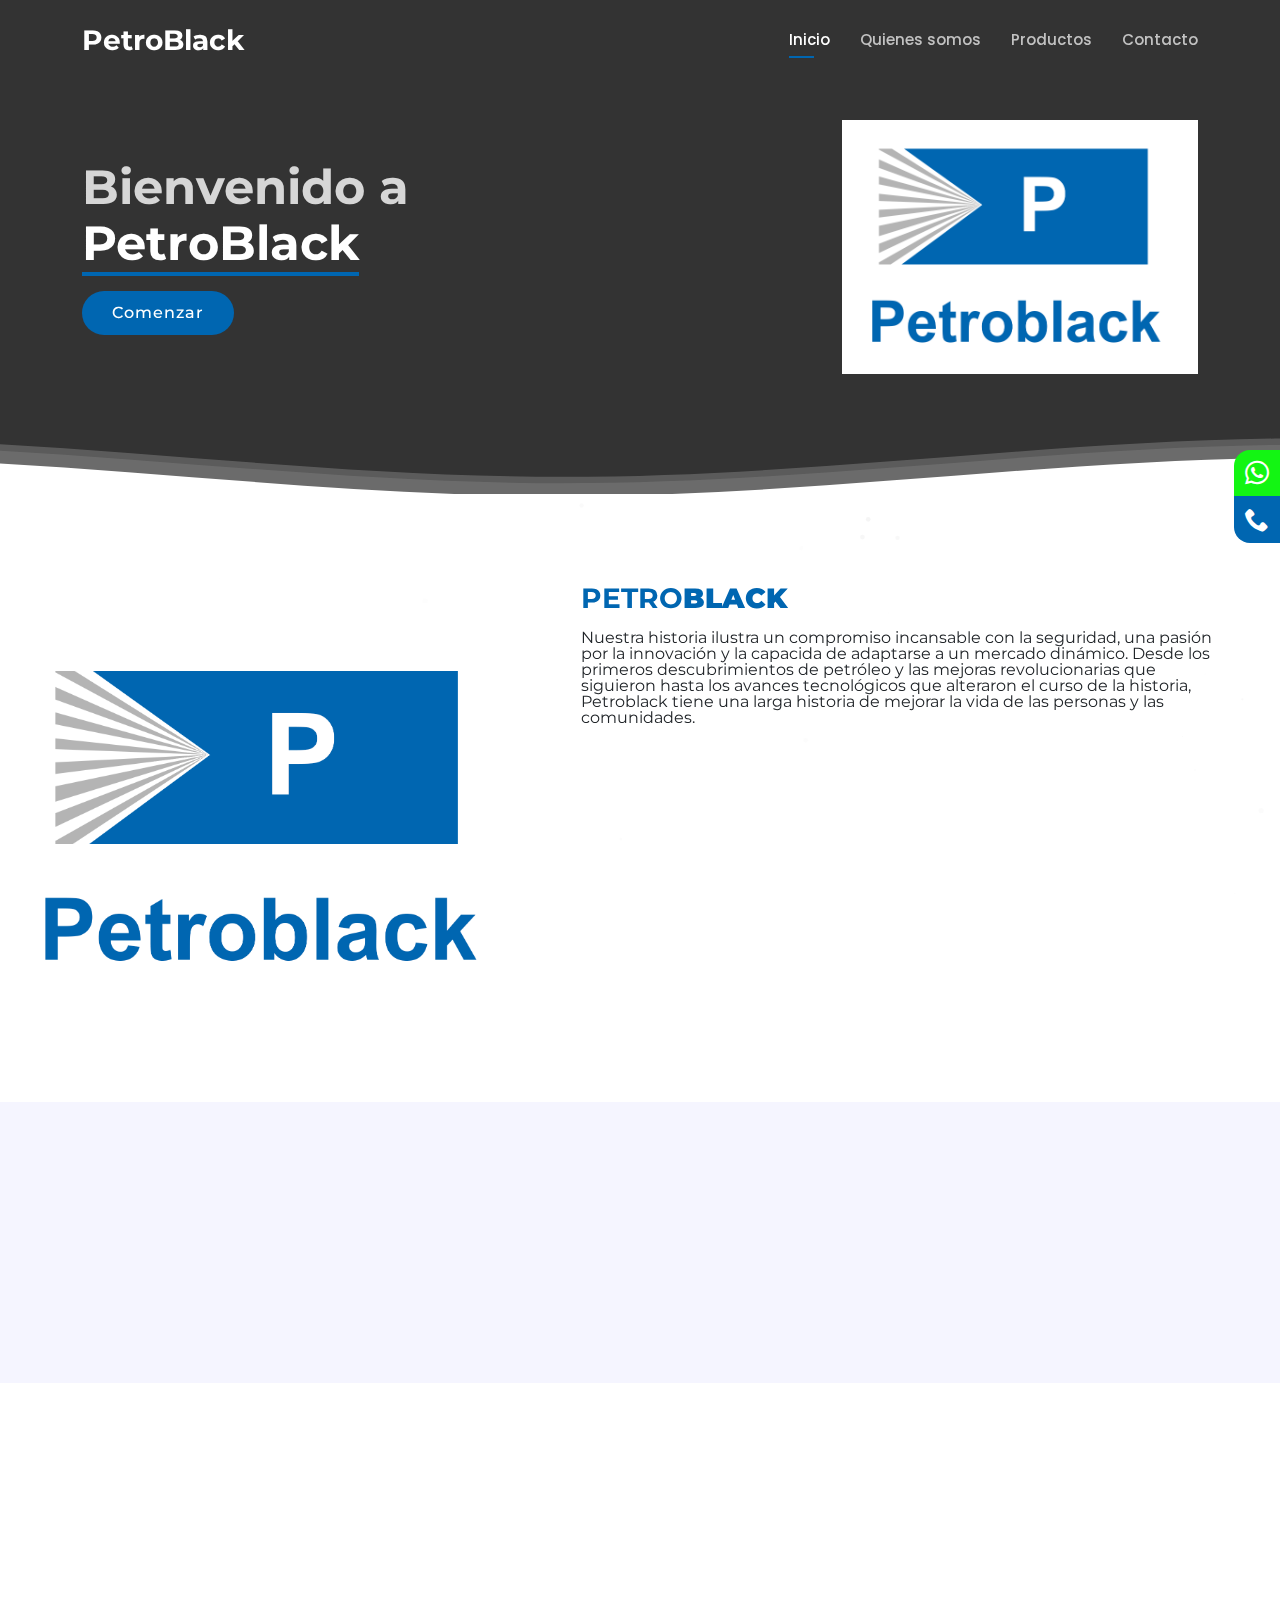
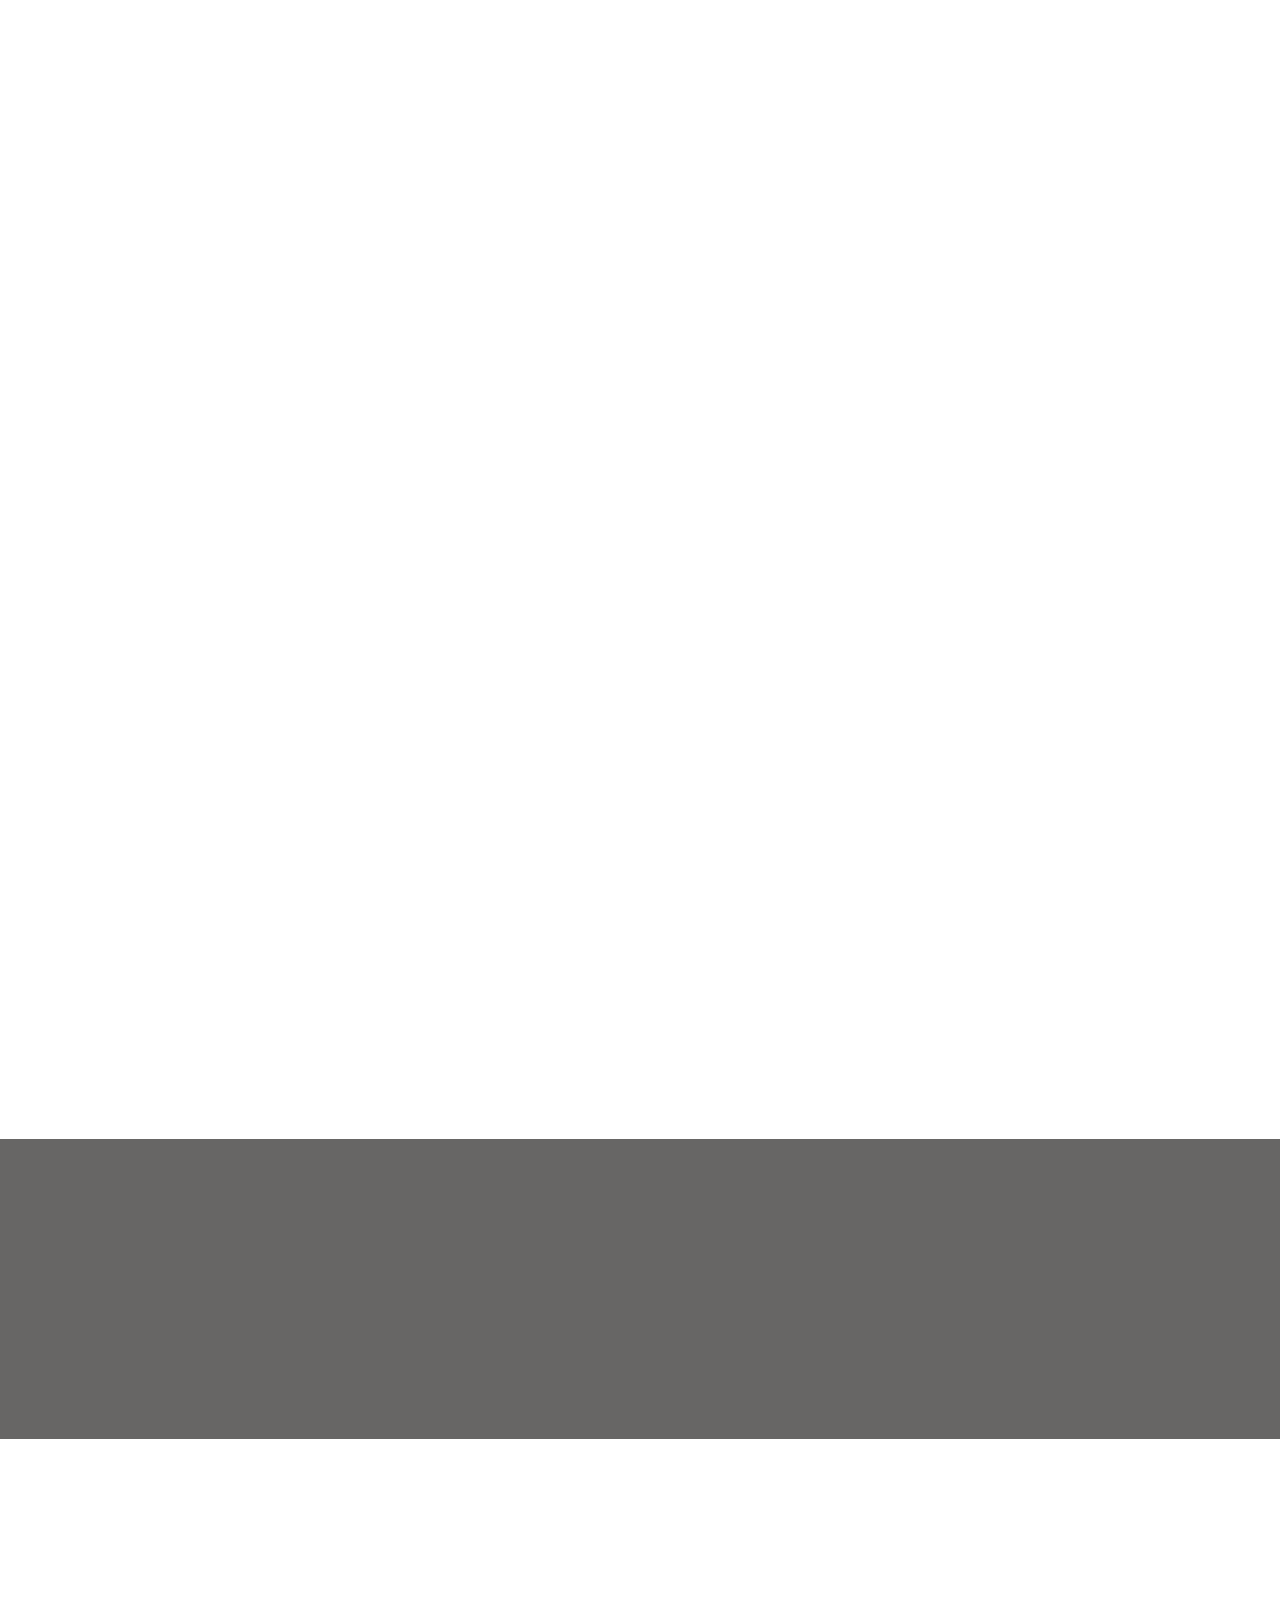
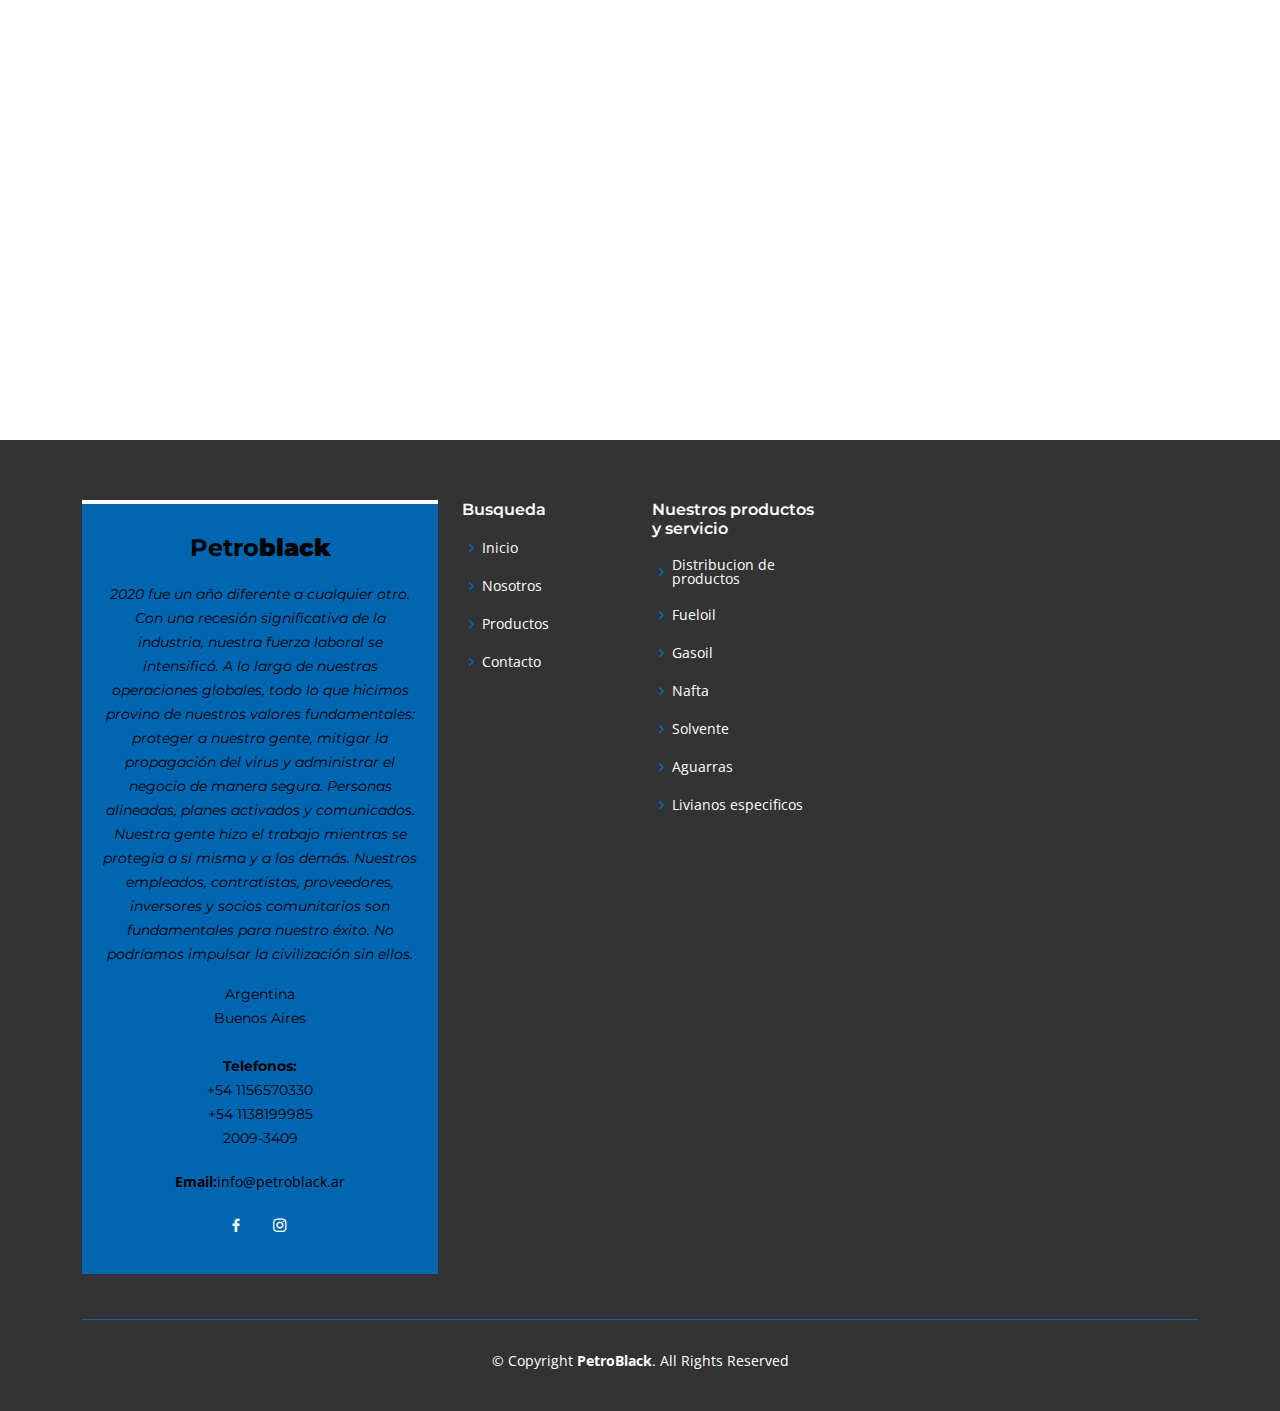
==== index.html @ 0bb2be70 "first commit" ====
<!DOCTYPE html>
<html lang="en">

<head>
  <meta charset="utf-8">
  <meta content="width=device-width, initial-scale=1.0" name="viewport">

  <title>PetroBlack</title>
  <meta content="" name="description">
  <meta content="" name="keywords">

  <!-- Favicons -->
  <link href="assets/img/favicon.png" rel="icon">
  <link href="assets/img/apple-touch-icon.png" rel="apple-touch-icon">

  <!-- Google Fonts -->
  <link href="https://fonts.googleapis.com/css?family=Open+Sans:300,300i,400,400i,600,600i,700,700i|Montserrat:300,300i,400,400i,500,500i,600,600i,700,700i|Poppins:300,300i,400,400i,500,500i,600,600i,700,700i" rel="stylesheet">

  <!-- Vendor CSS Files -->
  <link href="assets/vendor/aos/aos.css" rel="stylesheet">
  <link href="assets/vendor/bootstrap/css/bootstrap.min.css" rel="stylesheet">
  <link href="assets/vendor/bootstrap-icons/bootstrap-icons.css" rel="stylesheet">
  <link href="assets/vendor/boxicons/css/boxicons.min.css" rel="stylesheet">
  <link href="assets/vendor/glightbox/css/glightbox.min.css" rel="stylesheet">
  <link href="assets/vendor/remixicon/remixicon.css" rel="stylesheet">
  <link href="assets/vendor/swiper/swiper-bundle.min.css" rel="stylesheet">
  

  <!-- Template Main CSS File -->
  <link href="assets/css/style.css" rel="stylesheet">
  <link rel="stylesheet" href="assets/css/main.css">
  <link rel="stylesheet" href="font.css">


  
</head>

<body>

   <!-- ======= Particulas ======= -->
   <div id="particles-js" style="z-index: -1; position: fixed; width: 100%; height: 100%;" >
  </div>

  <div class="social-bar">
    <a href="https://api.whatsapp.com/send?phone=541156570330&text=Quiero%20contratar%20un%20Servicio%20con%20Fletes%20Benjam%C3%ADn." class="icon icon-whatsapp" target="_blank"></a>
    <a href="tel:1120093409" class="icon icon-phone" target="_blank"></a>
   
  </div>

  <!-- ======= Header ======= -->
  <header id="header" class="fixed-top d-flex align-items-center header-transparent">
    <div class="container d-flex align-items-center justify-content-between">

      <div class="logo">
        <h1><a href="index.html"><span>PetroBlack</span></a></h1>
        <!-- Uncomment below if you prefer to use an image logo -->
      
      </div>

      <nav id="navbar" class="navbar">
        <ul>
          <li><a class="nav-link scrollto active" href="#hero">Inicio</a></li>
          <li><a class="nav-link scrollto" href="#about">Quienes somos</a></li>
          <li><a class="nav-link scrollto" href="#productos">Productos</a></li>  
          <li><a class="nav-link scrollto" href="#contact">Contacto</a></li>
        </ul>
        <i class="bi bi-list mobile-nav-toggle"></i>
      </nav><!-- .navbar -->

    </div>
  </header><!-- End Header -->

  <!-- ======= Hero Section ======= -->
  <section id="hero">

    <div class="container">
      <div class="row justify-content-between">
        <div class="col-lg-7 pt-5 pt-lg-0 order-2 order-lg-1 d-flex align-items-center">
          <div data-aos="zoom-out">
            <h1>Bienvenido a<br><span>PetroBlack</span></h1>
         
            <div class="text-center text-lg-start">
              <a href="#about" class="btn-get-started scrollto">Comenzar</a>
            </div>
          </div>
        </div>
        <div class="col-lg-4 order-1 order-lg-2 hero-img" data-aos="zoom-out" data-aos-delay="300">
          <img src="assets/img/hero-img.png" class="img-fluid " alt="">
        </div>
      </div>
    </div>

    <svg class="hero-waves" xmlns="http://www.w3.org/2000/svg" xmlns:xlink="http://www.w3.org/1999/xlink" viewBox="0 24 150 28 " preserveAspectRatio="none">
      <defs>
        <path id="wave-path" d="M-160 44c30 0 58-18 88-18s 58 18 88 18 58-18 88-18 58 18 88 18 v44h-352z">
      </defs>
      <g class="wave1">
        <use xlink:href="#wave-path" x="50" y="3" fill="rgba(255,255,255, .1)">
      </g>
      <g class="wave2">
        <use xlink:href="#wave-path" x="50" y="0" fill="rgba(255,255,255, .2)">
      </g>
      <g class="wave3">
        <use xlink:href="#wave-path" x="50" y="9" fill="#fff">
      </g>
    </svg>

  </section><!-- End Hero -->

  <main id="main">

    <!-- ======= About Section ======= -->
    <section id="about" class="about">
      <div class="container-fluid">

        <div class="row">
          <div class="col-xl-5 col-lg-6 video-box d-flex justify-content-center align-items-stretch" data-aos="fade-right">
            
          </div>

          <div class="col-xl-7 col-lg-6 icon-boxes d-flex flex-column align-items-stretch justify-content-center py-5 px-lg-5" data-aos="fade-left">
            <h3>PETRO<strong>BLACK</strong></h3>
            <p style=" font-family: Montserrat" class="description" >Nuestra historia ilustra un compromiso incansable con la seguridad, una pasión por la innovación y la capacida de adaptarse a un mercado dinámico.
              Desde los primeros descubrimientos de petróleo y las mejoras revolucionarias que siguieron hasta los avances tecnológicos que alteraron el curso de la historia,
              Petroblack tiene una larga historia de mejorar la vida de las personas y las comunidades.</p>

            <div class="icon-box" data-aos="zoom-in" data-aos-delay="100">
              <div class="icon"><i class="bx bx-fingerprint"></i></div>
              <h4 class="title" style="margin-top:20px;"><a href="">Ubicacion extrategica de plantas industriales</a></h4>
             
            </div>

            <div class="icon-box" data-aos="zoom-in" data-aos-delay="200">
              <div class="icon"><i class="bx bx-gift"></i></div>
              
              <h4  class="title" style="margin-top:20px;"><a href="">Refineria parte del grupo</a></h4>
            
            </div>

            <div class="icon-box" data-aos="zoom-in" data-aos-delay="300">
              <div class="icon"><i class="bx bx-atom"></i></div>
              <h4 class="title" style="margin-top:20px;"><a href="">Logistica propia</a></h4>
              
            </div>

          </div>
        </div>

      </div>
    </section><!-- End About Section -->

   

    <!-- ======= Counts Section ======= -->
    <section id="counts" class="counts">
      <div class="container">

        <div class="row" data-aos="fade-up">

          <div class="col-lg-3 col-md-6">
            <div class="count-box">
              <i class="bi bi-emoji-smile"></i>
              <span data-purecounter-start="0" data-purecounter-end="432" data-purecounter-duration="1" class="purecounter"></span>
              <p>Clientes felices</p>
            </div>
          </div>

          <div class="col-lg-3 col-md-6 mt-5 mt-md-0">
            <div class="count-box">
              <i class="bi bi-journal-richtext"></i>
              <span data-purecounter-start="0" data-purecounter-end="521" data-purecounter-duration="1" class="purecounter"></span>
              <p>cantidad de Servicios brindados</p>
            </div>
          </div>

          <div class="col-lg-3 col-md-6 mt-5 mt-lg-0">
            <div class="count-box">
              <i class="bi bi-headset"></i>
              <span data-purecounter-start="0" data-purecounter-end="1463" data-purecounter-duration="1" class="purecounter"></span>
              <p>consultas diarias</p>
            </div>
          </div>

          <div class="col-lg-3 col-md-6 mt-5 mt-lg-0">
            <div class="count-box">
              <i class="bi bi-people"></i>
              <span data-purecounter-start="0" data-purecounter-end="47" data-purecounter-duration="1" class="purecounter"></span>
              <p>clientes Fijos</p>
            </div>
          </div>

        </div>

      </div>
    </section><!-- End Counts Section -->

    <!-- ======= Details Section ======= -->
    <section id="details" class="details">
      <div class="container">

        <!--
        <div class="row content">
          <div class="col-md-4" data-aos="fade-right">
            <img src="assets/img/envio.png" class="img-fluid" alt=""  style="width: 200px;height: 200px;">
          </div>
          <div class="col-md-8 pt-4" data-aos="fade-up">
            <h3>Flota Propia</h3>
           
            <ul>
              <li><i class="bi bi-check"></i>  Vendemos y distribuimos los productos al sector agropecuario.
                </li>
              <li><i class="bi bi-check"></i>  Incentivamos el empleo local y a los productores de la zona.</li>
           
              
            </ul>
            
          </div>
        </div>-->

        <div class="row content">
          <div class="col-md-4 order-1 order-md-2" data-aos="fade-left">
            <img src="assets/img/paquete.png" class="img-fluid" alt=""  style="width: 200px;height: 200px;">
          </div>
          <div class="col-md-8 pt-5 order-2 order-md-1" data-aos="fade-up">
            <h3>Prestamos servicios a los siguientes sectores industriales:</h3>
            <p class="fst-italic">
              Lubricentros / Pinturerías /  Minero / Venta de combustibles y lubricantes para barcos / Ferreterías /   / SERVICIOS PETROLEROS 
            </p>
           
          </div>
        </div>

        <div class="row content">
          <div class="col-md-4" data-aos="fade-right">
            <img src="assets/img/envio.png" class="img-fluid" alt="" style="width: 200px;height: 200px;">
          </div>
          <div class="col-md-8 pt-5" data-aos="fade-up">
            <h3>Nuestro servicio es acorde a las necesidades y exigencias del cliente.</h3>
            <p>Lograr bajos tiempos de entrega y respuesta, brindar seguridad y garantía de calidad en el servicio es nuestro objetivo para satisfacer al cliente. </p>
            <ul>
              <li><i class="bi bi-check"></i> Experiencia</li>
              <li><i class="bi bi-check"></i> Calidad de Servicio</li>
              <li><i class="bi bi-check"></i> Precio Competitivo</li>
            </ul>
           
          </div>
        </div>

        <div  id="productos" class="row content">
          <div class="col-md-4 order-1 order-md-2" data-aos="fade-left">
            <img src="assets/img/empresa.png" class="img-fluid" alt="" style="width: 200px;height: 200px;margin-top:100px">
          </div>
          <div class="col-md-8 pt-5 order-2 order-md-1" data-aos="fade-up">

            <h3>Nuestros Productos</h3>
            <ul>
              <li><i class="bi bi-check"></i> Fueloil </li>
              <li><i class="bi bi-check"></i> Gasoil</li>
              <li><i class="bi bi-check"></i> Nafta</li>
              <li><i class="bi bi-check"></i> Solvente</li>
              <li><i class="bi bi-check"></i> Aguarras</li>
              <li><i class="bi bi-check"></i> Livianos especificos</li>
            </ul>

            <h3>Todos los productos cumplen con altos niveles de calidad, haciendo énfasis en el cuidado del medio ambiente </h3>
           
            <p>
              Nos basamos en valores que nos posicionan para ofrecer un rendimiento sólido en un negocio dinámico, pero no a toda costa. Creemos que no es solo lo que hacemos,
              sino cómo lo hacemos, lo que nos distingue.
            </p>
            
          </div>
        </div>

      </div>
    </section><!-- End Details Section -->

  

    <!-- ======= Testimonials Section ======= -->
    <section id="testimonials" class="testimonials" style="height: 300px;">
      
    </section><!-- End Testimonials Section -->


  
    <!-- ======= F.A.Q Section =======
    <section id="faq" class="faq section-bg">
      <div class="container">

        <div class="section-title" data-aos="fade-up">
          <h2>fletesbenjamín</h2>
          <p>Otros Servicios</p>
        </div>

        <div class="faq-list">
          <ul>
            <li data-aos="fade-up">
              <i class="bx bx-help-circle icon-help"></i> <a data-bs-toggle="collapse" class="collapse" data-bs-target="#faq-list-1">Repartos de todo tipo <i class="bx bx-chevron-down icon-show"></i><i class="bx bx-chevron-up icon-close"></i></a>
              <div id="faq-list-1" class="collapse show" data-bs-parent=".faq-list">
                <p>
                  Flete De Corta Y Larga Distancia, Al Interior Del País Con Las Mejores Tarifas.Fletes Benjaín es una empresa de transporte con amplia experiencia en el rubro de fletes, repartos y mudanzas. Contamos con una amplia flota de vehiculos de carga para todo tipo de mudanzas y nos amoldamos a las necesidades de cada cliente. Nos caracterizamos por la responsabilidad y por la seriedad con la que prestamos cada servicio, para brindarle seguridad y tranquilidad.
                </p>
              </div>
            </li>

            <li data-aos="fade-up" data-aos-delay="100">
              <i class="bx bx-help-circle icon-help"></i> <a data-bs-toggle="collapse" data-bs-target="#faq-list-2" class="collapsed">DESALOJOS JUDICIALES<i class="bx bx-chevron-down icon-show"></i><i class="bx bx-chevron-up icon-close"></i></a>
              <div id="faq-list-2" class="collapse" data-bs-parent=".faq-list">
                <p>
                  Dolor sit amet consectetur adipiscing elit pellentesque habitant morbi. Id interdum velit laoreet id donec ultrices. Fringilla phasellus faucibus scelerisque eleifend donec pretium. Est pellentesque elit ullamcorper dignissim. Mauris ultrices eros in cursus turpis massa tincidunt dui.
                </p>
              </div>
            </li>

            <li data-aos="fade-up" data-aos-delay="200">
              <i class="bx bx-help-circle icon-help"></i> <a data-bs-toggle="collapse" data-bs-target="#faq-list-3" class="collapsed">Viajes al interior <i class="bx bx-chevron-down icon-show"></i><i class="bx bx-chevron-up icon-close"></i></a>
              <div id="faq-list-3" class="collapse" data-bs-parent=".faq-list">
                <p>
                  Eleifend mi in nulla posuere sollicitudin aliquam ultrices sagittis orci. Faucibus pulvinar elementum integer enim. Sem nulla pharetra diam sit amet nisl suscipit. Rutrum tellus pellentesque eu tincidunt. Lectus urna duis convallis convallis tellus. Urna molestie at elementum eu facilisis sed odio morbi quis
                </p>
              </div>
            </li>

            <li data-aos="fade-up" data-aos-delay="300">
              <i class="bx bx-help-circle icon-help"></i> <a data-bs-toggle="collapse" data-bs-target="#faq-list-4" class="collapsed">Trabajos de soga<i class="bx bx-chevron-down icon-show"></i><i class="bx bx-chevron-up icon-close"></i></a>
              <div id="faq-list-4" class="collapse" data-bs-parent=".faq-list">
                <p>
                  tenemos la diferenciación de realizar movimientos por soga de hasta unos 30 pisos de altura. Realizamos mudanzas de distintos rubros, como ser mudanzas Familiares, countries, oficinas, comercios, industrias, bancos, etc., lo que nos conlleva también a poseer el servicio de viajar a todo el país. No dude en consultarnos antes de realizar su mudanza, encontrara en nosotros la mejor calidad del mercado y un precio altamente competitivo.
                </p>
              </div>
            </li>

            <li data-aos="fade-up" data-aos-delay="400">
              <i class="bx bx-help-circle icon-help"></i> <a data-bs-toggle="collapse" data-bs-target="#faq-list-5" class="collapsed">Mudanzas<i class="bx bx-chevron-down icon-show"></i><i class="bx bx-chevron-up icon-close"></i></a>
              <div id="faq-list-5" class="collapse" data-bs-parent=".faq-list">
                <p>
                  Nos encargamos personalmente de realizar presupuestos sin cargo con costos competitivos.Mudanzas Especiales, cuenta con personal altamente calificado para la realización del servicio, como también con materiales de última generación para un cuidado óptimo de sus pertenencias. Cabe destacar que la mudanza se realiza con el sistema americano de embalaje el cual es el más práctico y seguro para este tipo de situaciones.
                </p>
              </div>
            </li>

          </ul>
        </div>

      </div>
    </section><!-- End F.A.Q Section -->

    <!-- ======= Contact Section ======= -->
    <section id="contact" class="contact">
      <div class="container">

        <div class="section-title" data-aos="fade-up">
          <h2>Contacto</h2>
          <p style="font-size: 2em;">ANTE CUALQUIER DUDA O CONSULTA, PODÉS COMUNICARTE CON NOSOTROS A TRAVÉS DEL SIGUIENTE FORMULARIO:</p>
        </div>

        <div class="row">

          <div class="col-lg-4" data-aos="fade-right" data-aos-delay="100">
            <div class="info">
              <div class="address">
                <i class="bi bi-geo-alt"></i>
                <h4>Ubicacion:</h4>
                <p>Argentina,BsAs</p>
              </div>

              <div class="email">
                <i class="bi bi-envelope"></i>
                <h4>Email:</h4>
                <p>info@petroblack.ar</p>
              </div>

              <div class="phone">
                <i class="bi bi-phone"></i>
                <h4>Telefonos:</h4>
                <p>+54 1156570330 <br>+54 1138199985 <br>2009-3409</p>
              </div>

            </div>

          </div>

          <div class="col-lg-8 mt-5 mt-lg-0" data-aos="fade-left" data-aos-delay="200">

            <form action="../contact.php" method="post" role="form" class="php-email-form">
              <div class="row">
                <div class="col-md-6 form-group">
                  <input type="text" name="name" class="form-control" id="name" placeholder="Nombre" required>
                </div>
                <div class="col-md-6 form-group mt-3 mt-md-0">
                  <input type="email" class="form-control" name="email" id="email" placeholder="Email" required>
                </div>
              </div>
              <div class="form-group mt-3">
                <input type="text" class="form-control" name="subject" id="subject" placeholder="Asunto" required>
              </div>
              <div class="form-group mt-3">
                <textarea class="form-control" name="message" rows="5" placeholder="Mensaje" required></textarea>
              </div>
              <div class="my-3">
                <div class="loading">Loading</div>
                <div class="error-message"></div>
                <div class="sent-message">Your message has been sent. Thank you!</div>
              </div>
              <div class="text-center"><button type="submit">Enviar Mensaje</button></div>
            </form>

          </div>

        </div>

      </div>
    </section><!-- End Contact Section -->

  </main><!-- End #main -->

  <!-- ======= Footer ======= -->
  <footer id="footer">
    <div class="footer-top">
      <div class="container">
        <div class="row">

          <div class="col-lg-4 col-md-6">
            <div class="footer-info">
              <h3>Petro<b>black</b></h3>
              <p class="pb-3"><em>2020 fue un año diferente a cualquier otro. Con una recesión significativa de la industria, nuestra fuerza laboral se intensificó. 
                A lo largo de nuestras operaciones globales, todo lo que hicimos provino de nuestros valores fundamentales: proteger a nuestra gente, 
                mitigar la propagación del virus y administrar el negocio de manera segura. Personas alineadas, planes activados y comunicados. 
                Nuestra gente hizo el trabajo mientras se protegía a sí misma y a los demás.
                 Nuestros empleados, contratistas, proveedores, inversores y socios comunitarios son fundamentales para nuestro éxito. 
                No podríamos impulsar la civilización sin ellos.</em></p>
              <p>
                Argentina <br>
                Buenos Aires<br><br>
                <strong>Telefonos:</strong>  <p>+54 1156570330 <br>+54 1138199985 <br>2009-3409</p><br>
                <strong>Email:</strong>info@petroblack.ar<br>
              </p>
              <div class="social-links mt-3">
               
                <a href="#" class="facebook"><i class="bx bxl-facebook"></i></a>
                <a href="#" class="instagram"><i class="bx bxl-instagram"></i></a>
                
              </div>
            </div>
          </div>

          <div class="col-lg-2 col-md-6 footer-links">
            <h4>Busqueda</h4>
            <ul>
              <li><i class="bx bx-chevron-right"></i> <a href="#">Inicio</a></li>
              <li><i class="bx bx-chevron-right"></i> <a href="#about">Nosotros</a></li>
              <li><i class="bx bx-chevron-right"></i> <a href="#productos">Productos</a></li>
              <li><i class="bx bx-chevron-right"></i> <a href="#contact">Contacto</a></li>
            
            
            </ul>
          </div>

          <div class="col-lg-2 col-md-6 footer-links">
            <h4>Nuestros productos y servicio</h4>
            <ul>
              <li><i class="bx bx-chevron-right"></i> <a href="#">Distribucion de productos</a></li>
              <li><i class="bx bx-chevron-right"></i> <a href="#">Fueloil</a></li>
              <li><i class="bx bx-chevron-right"></i> <a href="#">Gasoil</a></li>
              <li><i class="bx bx-chevron-right"></i> <a href="#">Nafta</a></li>
              <li><i class="bx bx-chevron-right"></i> <a href="#">Solvente</a></li>
              <li><i class="bx bx-chevron-right"></i> <a href="#">Aguarras</a></li>
              <li><i class="bx bx-chevron-right"></i> <a href="#">Livianos especificos</a></li>
            </ul>
          </div>


         <!-- <div class="col-lg-4 col-md-6 footer-newsletter">
            <h4>Servicios Corporativos</h4>
            <p>Registra tu correo , nosotros te contactamos</p>
            <form action="" method="post">
              <input type="email" name="email"><input type="submit" value="Subscribe">
            </form>

          </div>-->

        </div>
      </div>
    </div>

    <div class="container">
      <div class="copyright">
        &copy; Copyright <strong><span>PetroBlack</span></strong>. All Rights Reserved
      </div>
      <div class="credits">
        <!-- All the links in the footer should remain intact. -->
        <!-- You can delete the links only if you purchased the pro version. -->
        <!-- Licensing information: https://bootstrapmade.com/license/ -->
        <!-- Purchase the pro version with working PHP/AJAX contact form: https://bootstrapmade.com/bootslander-free-bootstrap-landing-page-template/ -->
 
      </div>
    </div>
  </footer><!-- End Footer -->

  <a href="#" class="back-to-top d-flex align-items-center justify-content-center"><i class="bi bi-arrow-up-short"></i></a>
  <div id="preloader"></div>

  <!-- Vendor JS Files -->
  <script src="assets/vendor/aos/aos.js"></script>
  <script src="assets/vendor/bootstrap/js/bootstrap.bundle.min.js"></script>
  <script src="assets/vendor/glightbox/js/glightbox.min.js"></script>
  <script src="assets/vendor/php-email-form/validate.js"></script>
  <script src="assets/vendor/purecounter/purecounter.js"></script>
  <script src="assets/vendor/swiper/swiper-bundle.min.js"></script>

  <!-- Template Main JS File -->
  <script src="assets/js/main.js"></script>

  <!-- particles js-->
  <script src="plugins/particles.js"></script>
  <script src="plugins/app.js"></script>


</body>

</html>
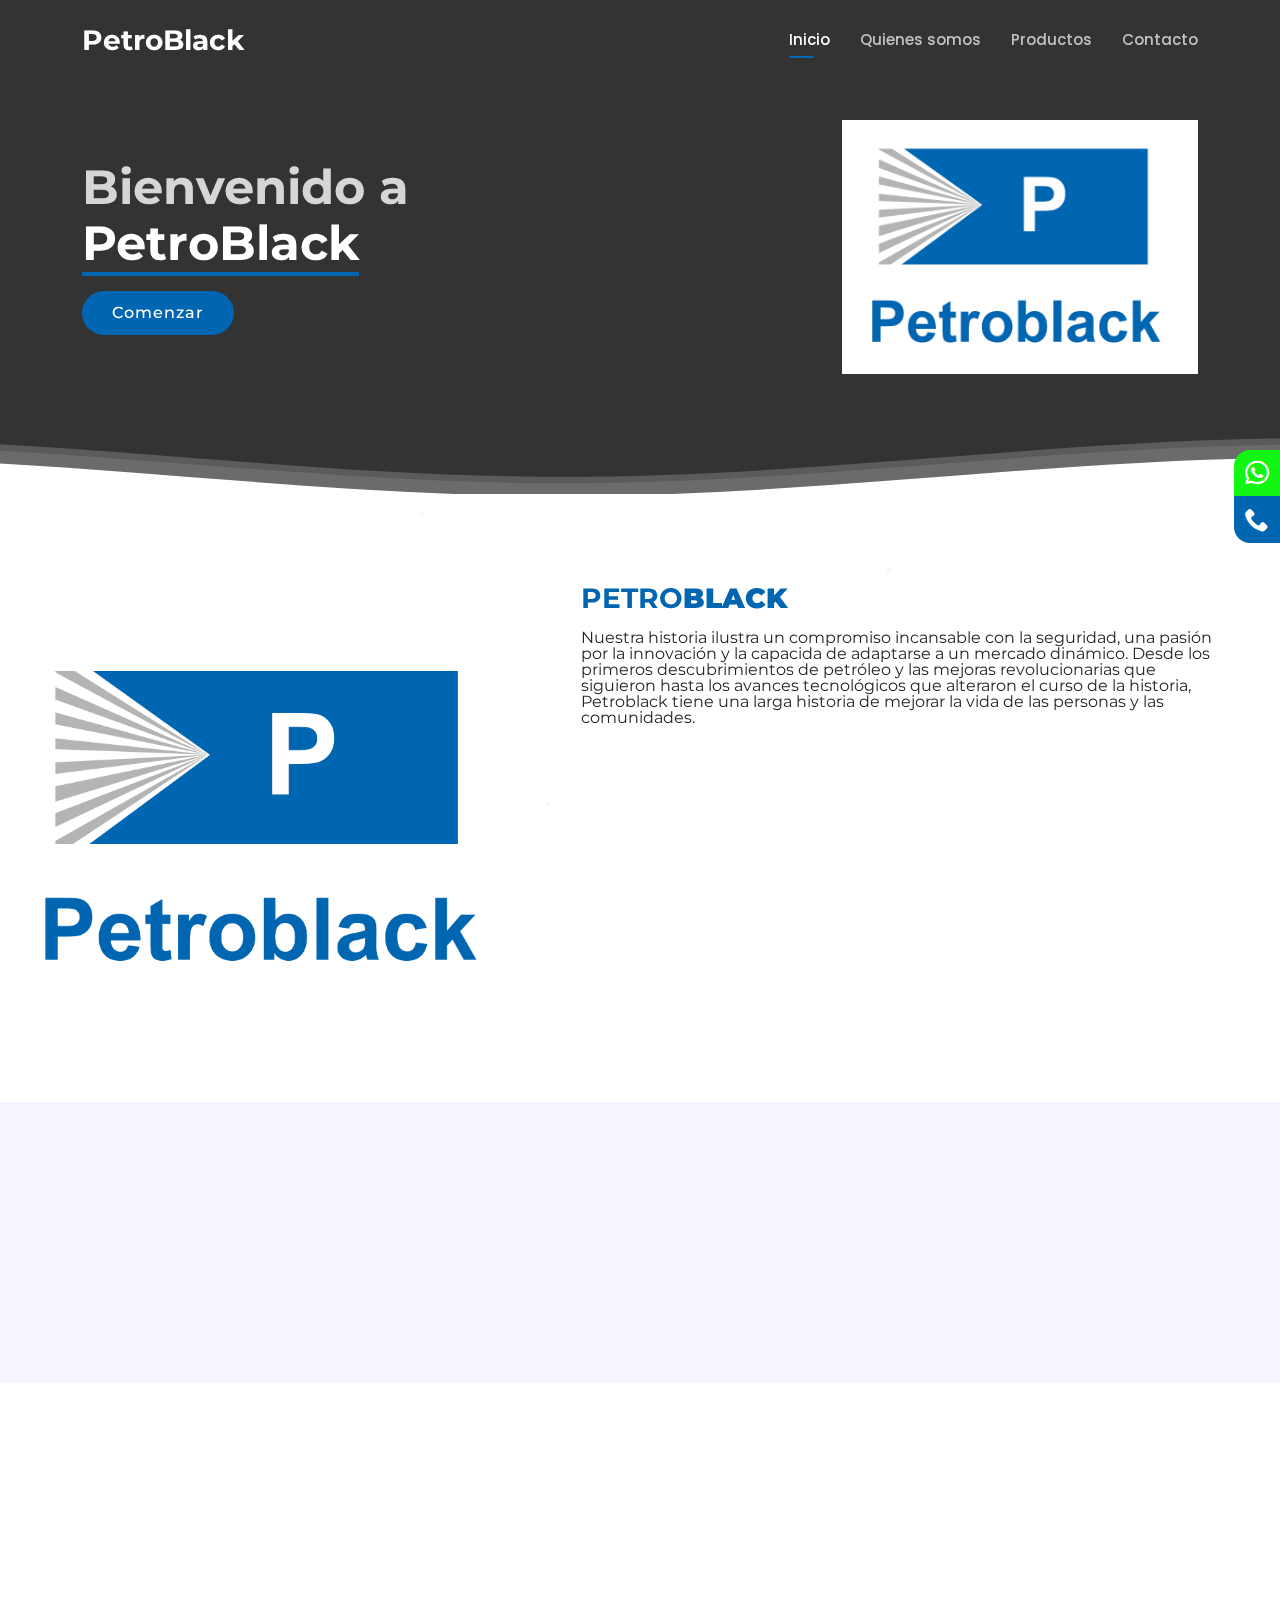
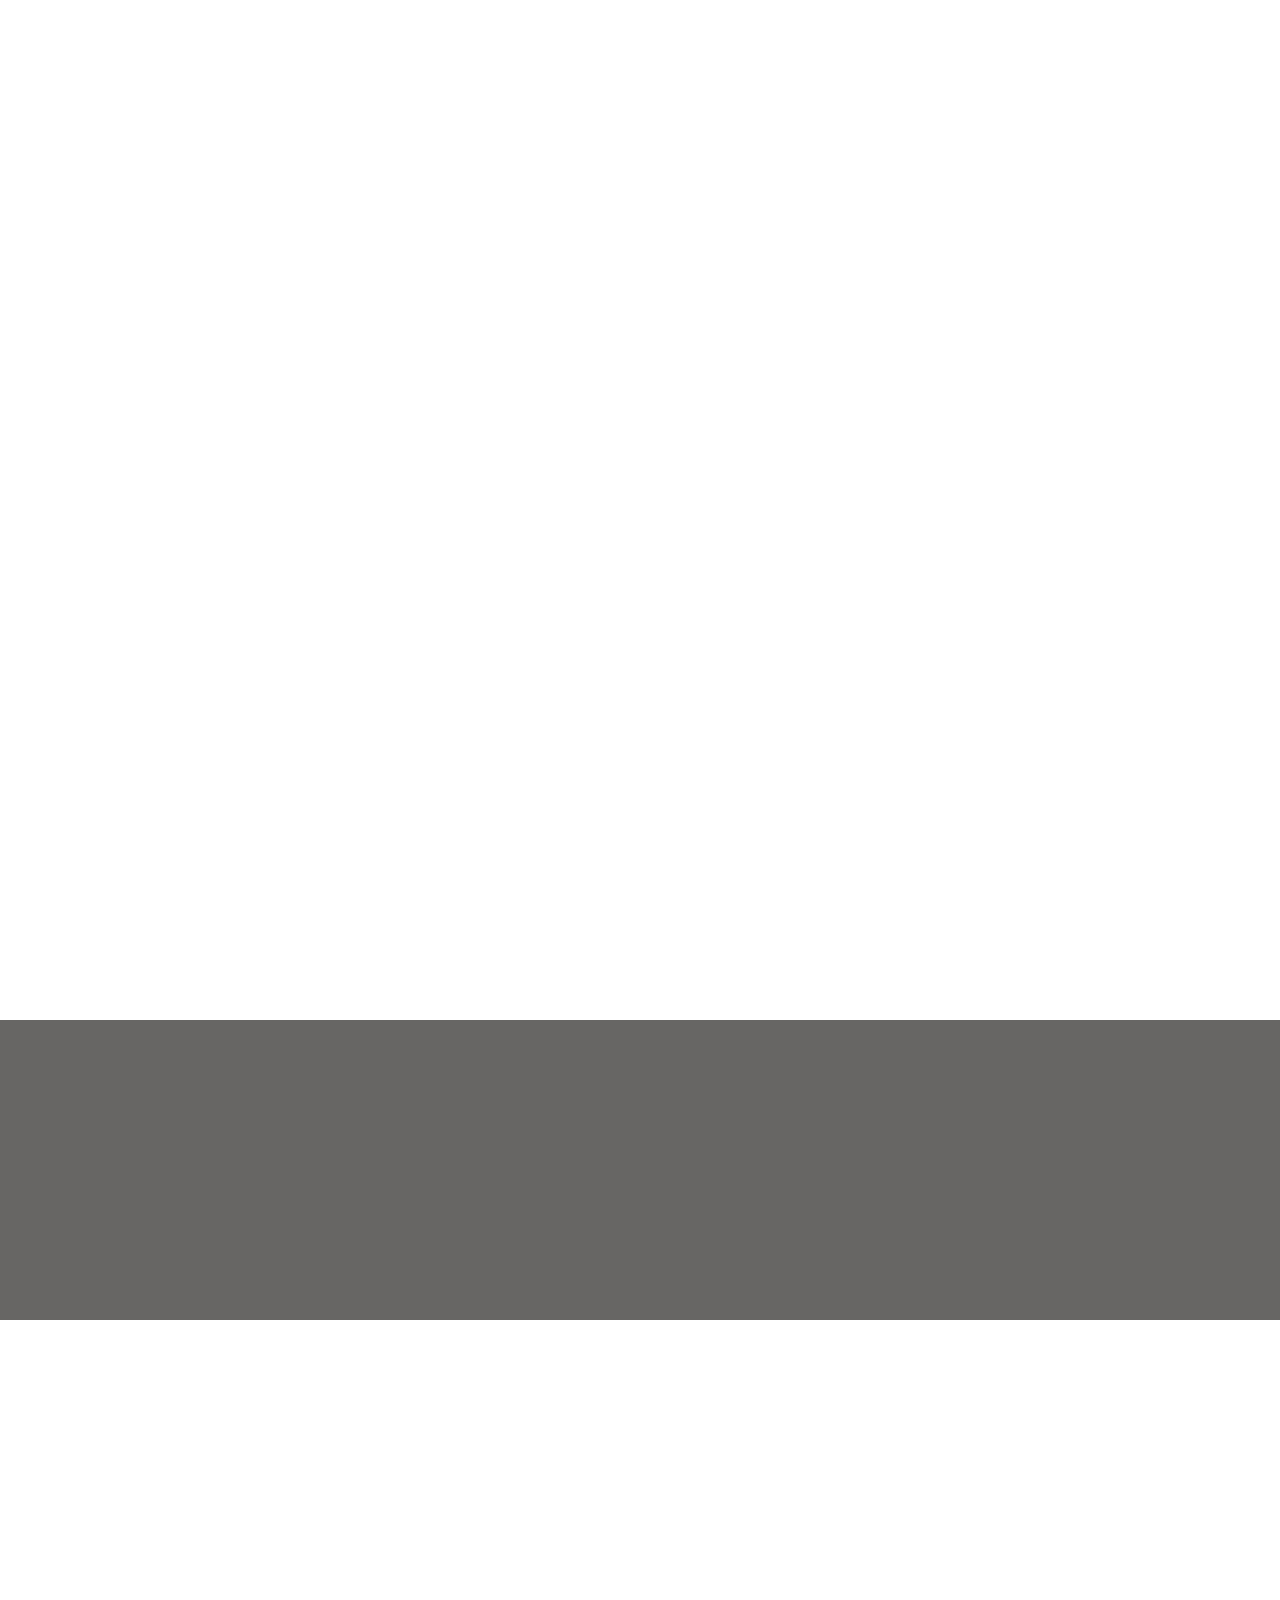
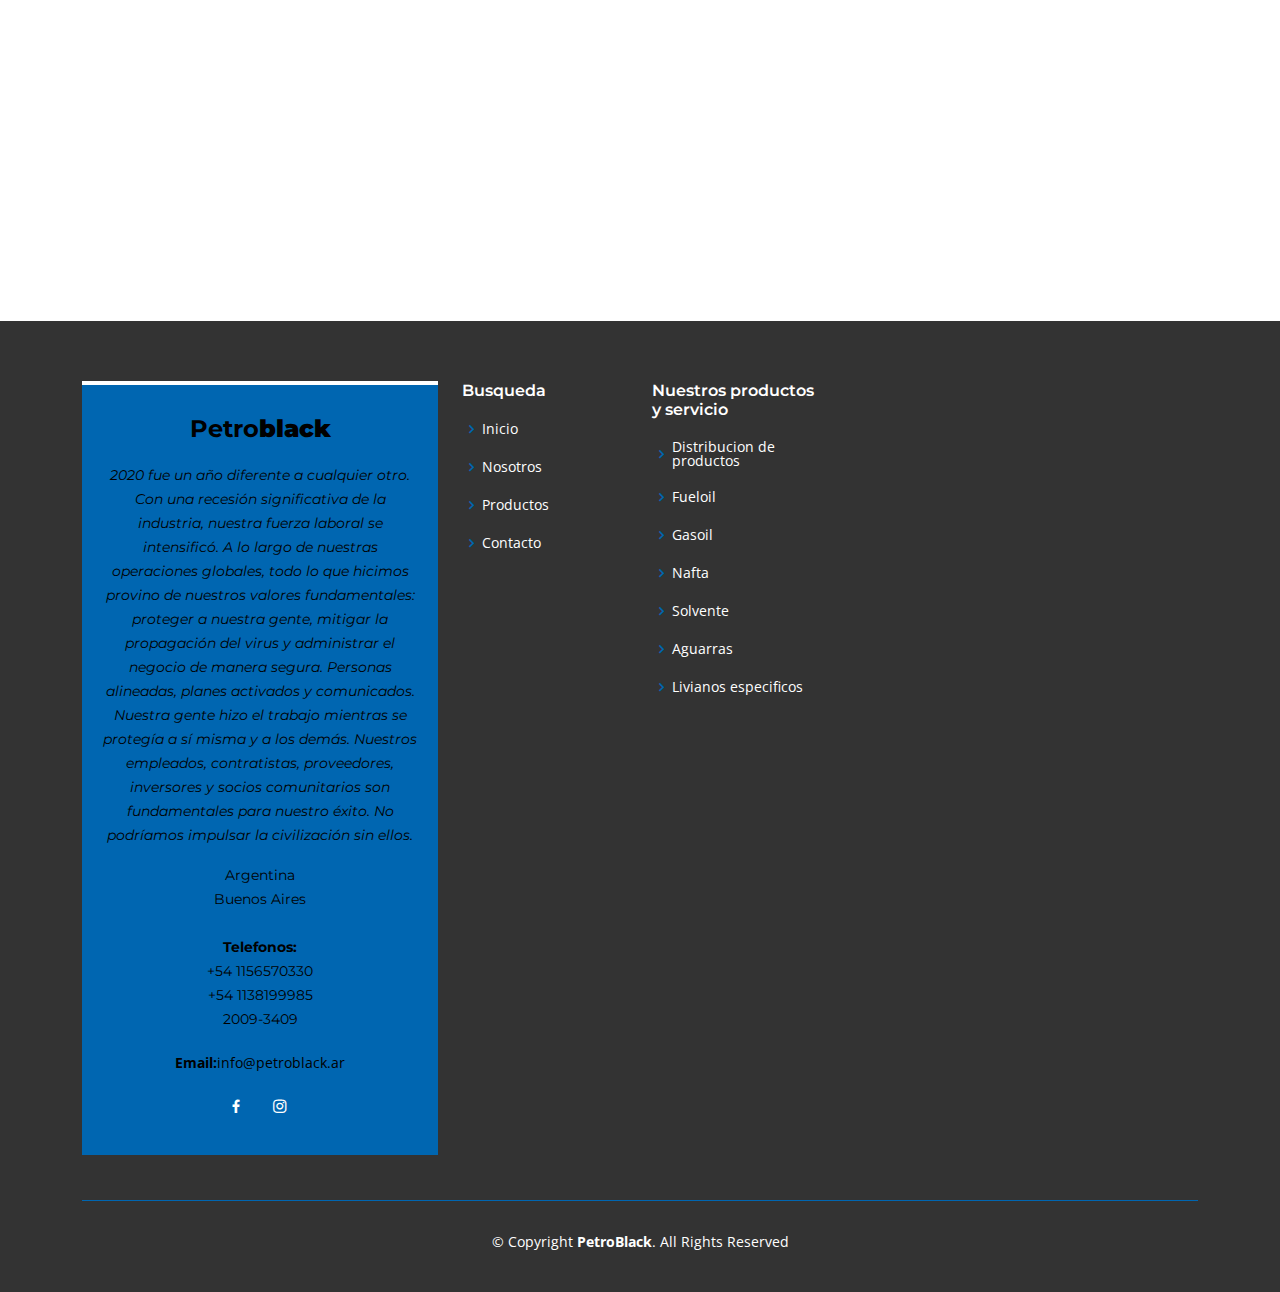
==== commit 25bfc9c7: "actualizacion" ====
--- a/index.html
+++ b/index.html
@@ -223,9 +223,7 @@
           </div>
           <div class="col-md-8 pt-5 order-2 order-md-1" data-aos="fade-up">
             <h3>Prestamos servicios a los siguientes sectores industriales:</h3>
-            <p class="fst-italic">
-              Lubricentros / Pinturerías /  Minero / Venta de combustibles y lubricantes para barcos / Ferreterías /   / SERVICIOS PETROLEROS 
-            </p>
+            
            
           </div>
         </div>
@@ -236,12 +234,7 @@
           </div>
           <div class="col-md-8 pt-5" data-aos="fade-up">
             <h3>Nuestro servicio es acorde a las necesidades y exigencias del cliente.</h3>
-            <p>Lograr bajos tiempos de entrega y respuesta, brindar seguridad y garantía de calidad en el servicio es nuestro objetivo para satisfacer al cliente. </p>
-            <ul>
-              <li><i class="bi bi-check"></i> Experiencia</li>
-              <li><i class="bi bi-check"></i> Calidad de Servicio</li>
-              <li><i class="bi bi-check"></i> Precio Competitivo</li>
-            </ul>
+          
            
           </div>
         </div>
